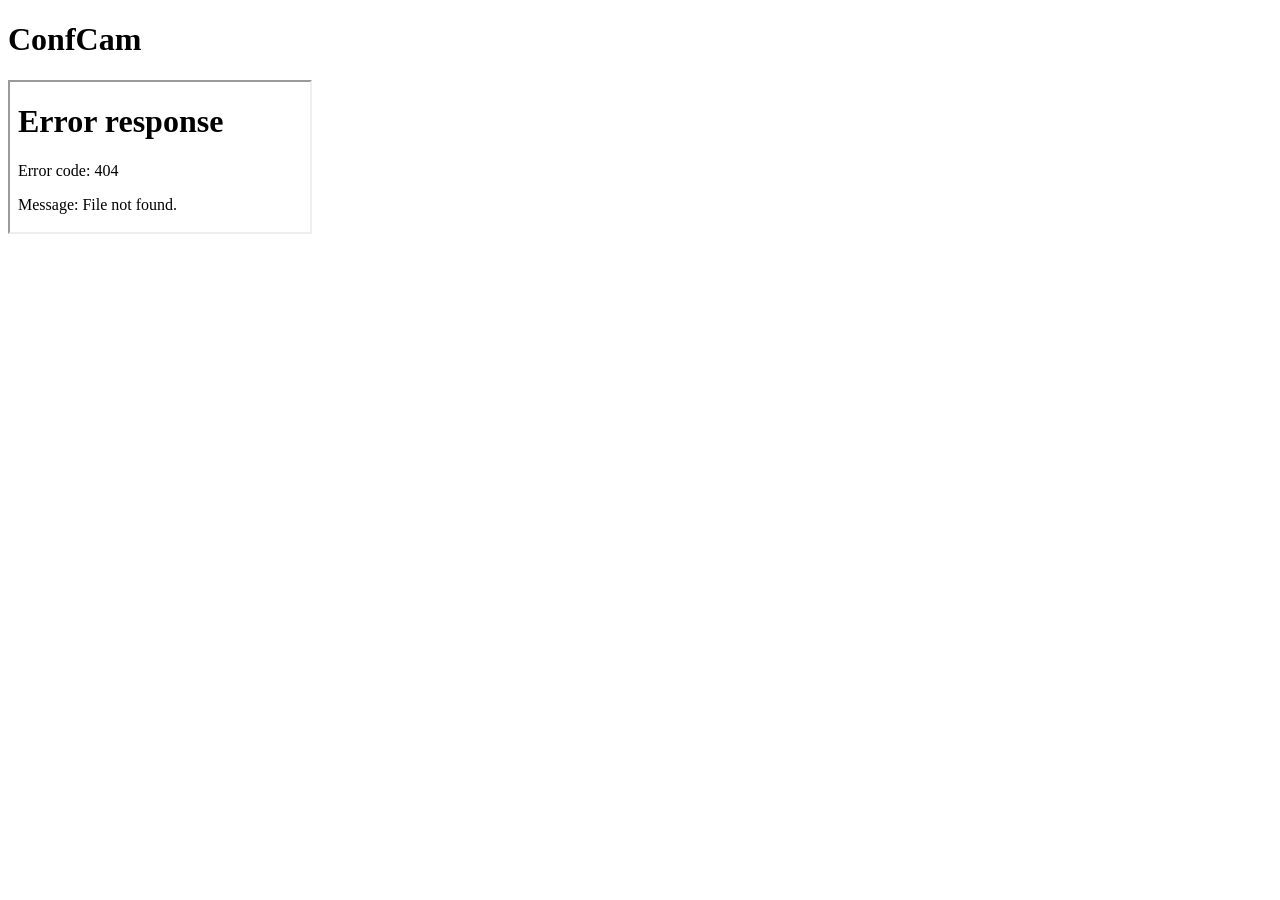
==== public/index.html @ 57302b90 "Rewrite web UI using misirka" ====
<!DOCTYPE html>
<html>
<head>
    <title>ConfCam</title>
    <link rel="stylesheet" type="text/css" href="/css/style.css">
</head>
<body>
<header id="header">
    <h1>ConfCam</h1>
</header>
<hsplit>
    <panel id="controls">
    </panel>
    <iframe src="/cam/"></iframe>
</hsplit>
<script src="/js/misirka.min.js"></script>
<script src="/js/control.js"></script>
</body>
</html>
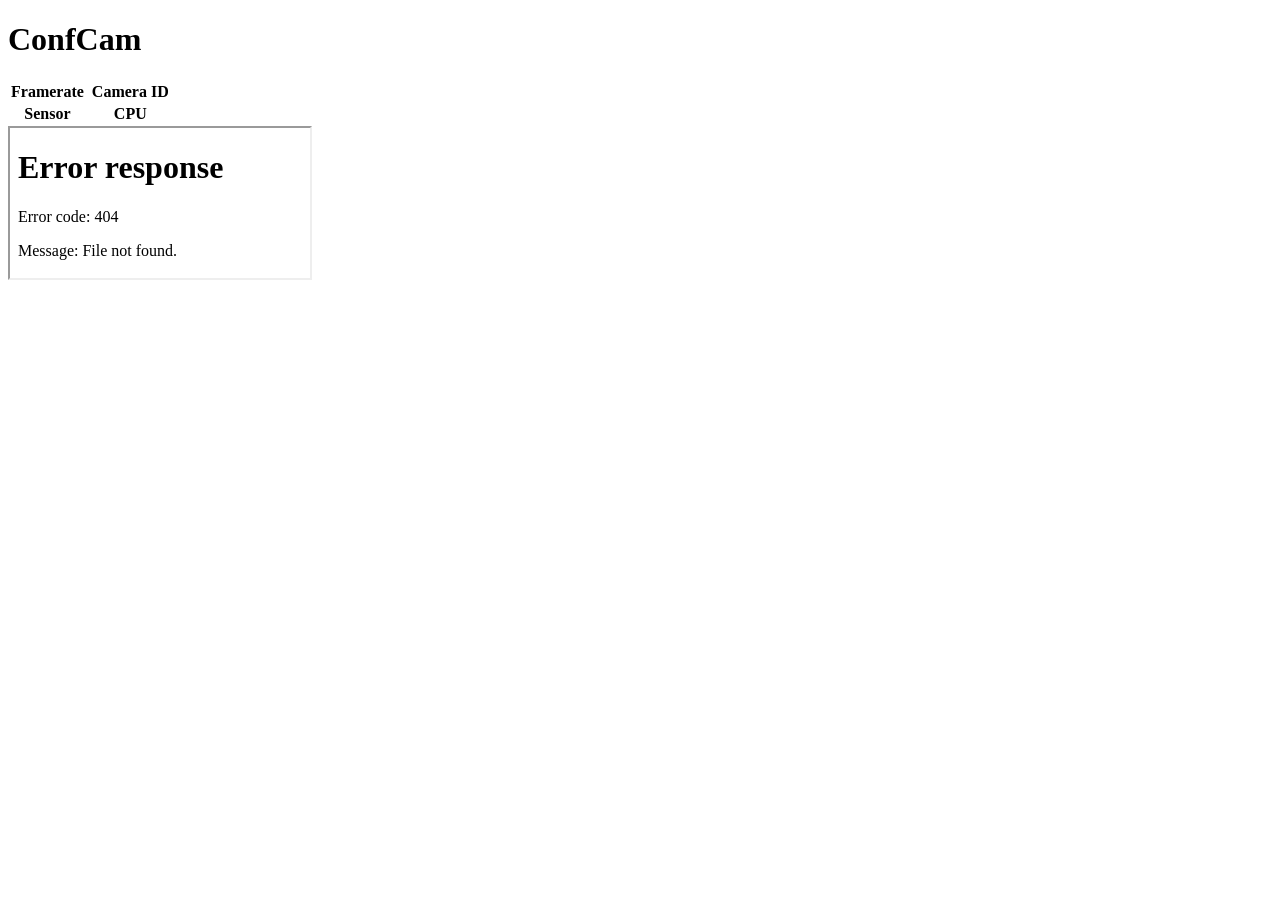
==== commit 264c9f72: "Add a block with system stats in the webinterface also expose CPU core temp to misirka" ====
--- a/public/index.html
+++ b/public/index.html
@@ -10,6 +10,20 @@
 </header>
 <hsplit>
     <panel id="controls">
+        <table id="stats">
+            <tr>
+                <th>Framerate</th>
+                <td id="stat-fps"></td>
+                <th>Camera ID</th>
+                <td id="stat-camid"></td>
+            </tr>
+            <tr>
+                <th>Sensor</th>
+                <td id="stat-sensor"></td>
+                <th>CPU</th>
+                <td id="stat-temp"></td>
+            </tr>
+        </table>
     </panel>
     <iframe src="/cam/"></iframe>
 </hsplit>
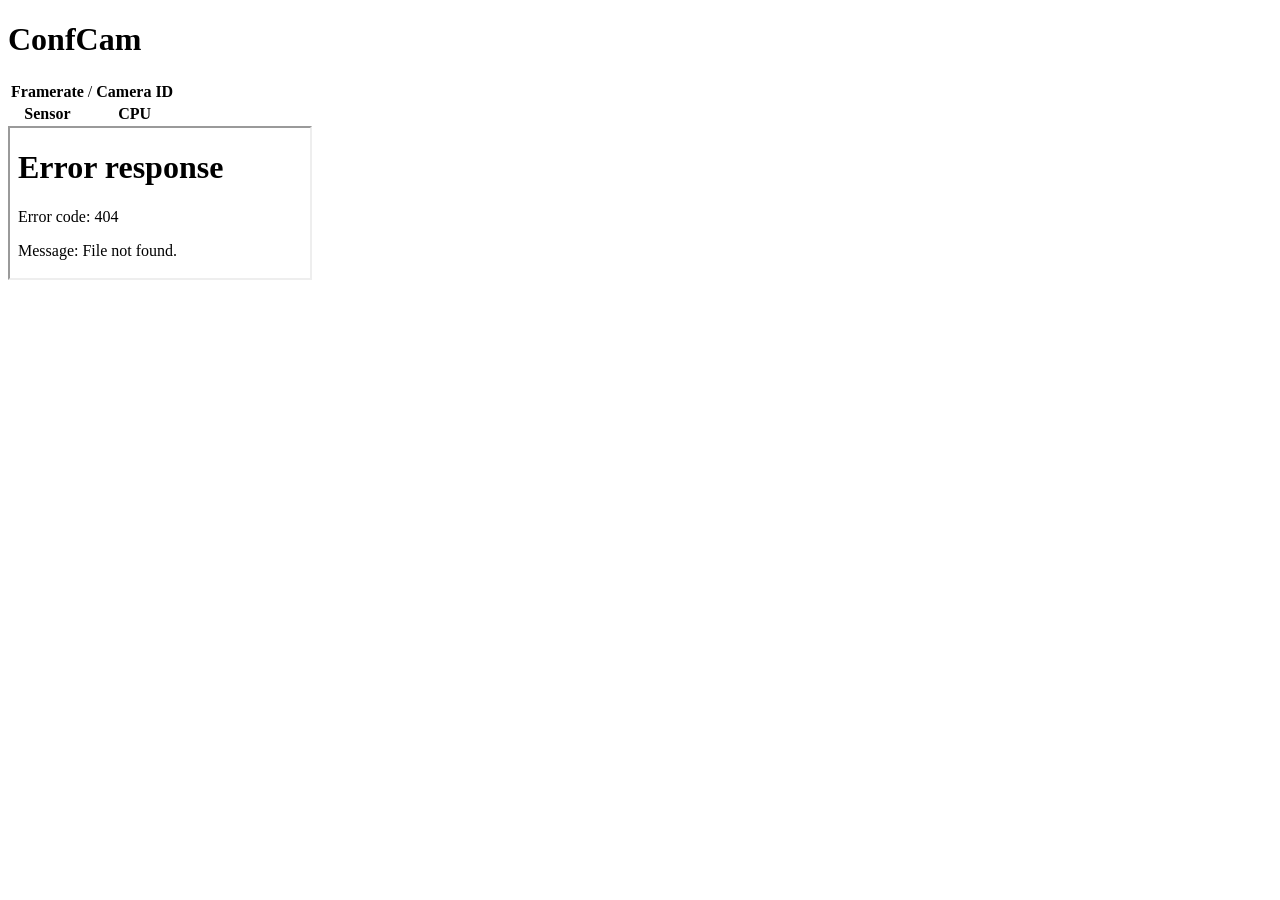
==== commit 5d295ca2: "Measure the image pipeline fps and show in the webinterface" ====
--- a/public/index.html
+++ b/public/index.html
@@ -9,21 +9,23 @@
     <h1>ConfCam</h1>
 </header>
 <hsplit>
-    <panel id="controls">
-        <table id="stats">
-            <tr>
-                <th>Framerate</th>
-                <td id="stat-fps"></td>
-                <th>Camera ID</th>
-                <td id="stat-camid"></td>
-            </tr>
-            <tr>
-                <th>Sensor</th>
-                <td id="stat-sensor"></td>
-                <th>CPU</th>
-                <td id="stat-temp"></td>
-            </tr>
-        </table>
+    <panel>
+        <scroll id="controls">
+            <table id="stats">
+                <tr>
+                    <th>Framerate</th>
+                    <td><span id="stat-drm"></span>/<span id="stat-fps"></span></td>
+                    <th>Camera ID</th>
+                    <td id="stat-camid"></td>
+                </tr>
+                <tr>
+                    <th>Sensor</th>
+                    <td id="stat-sensor"></td>
+                    <th>CPU</th>
+                    <td id="stat-temp"></td>
+                </tr>
+            </table>
+        </scroll>
     </panel>
     <iframe src="/cam/"></iframe>
 </hsplit>
